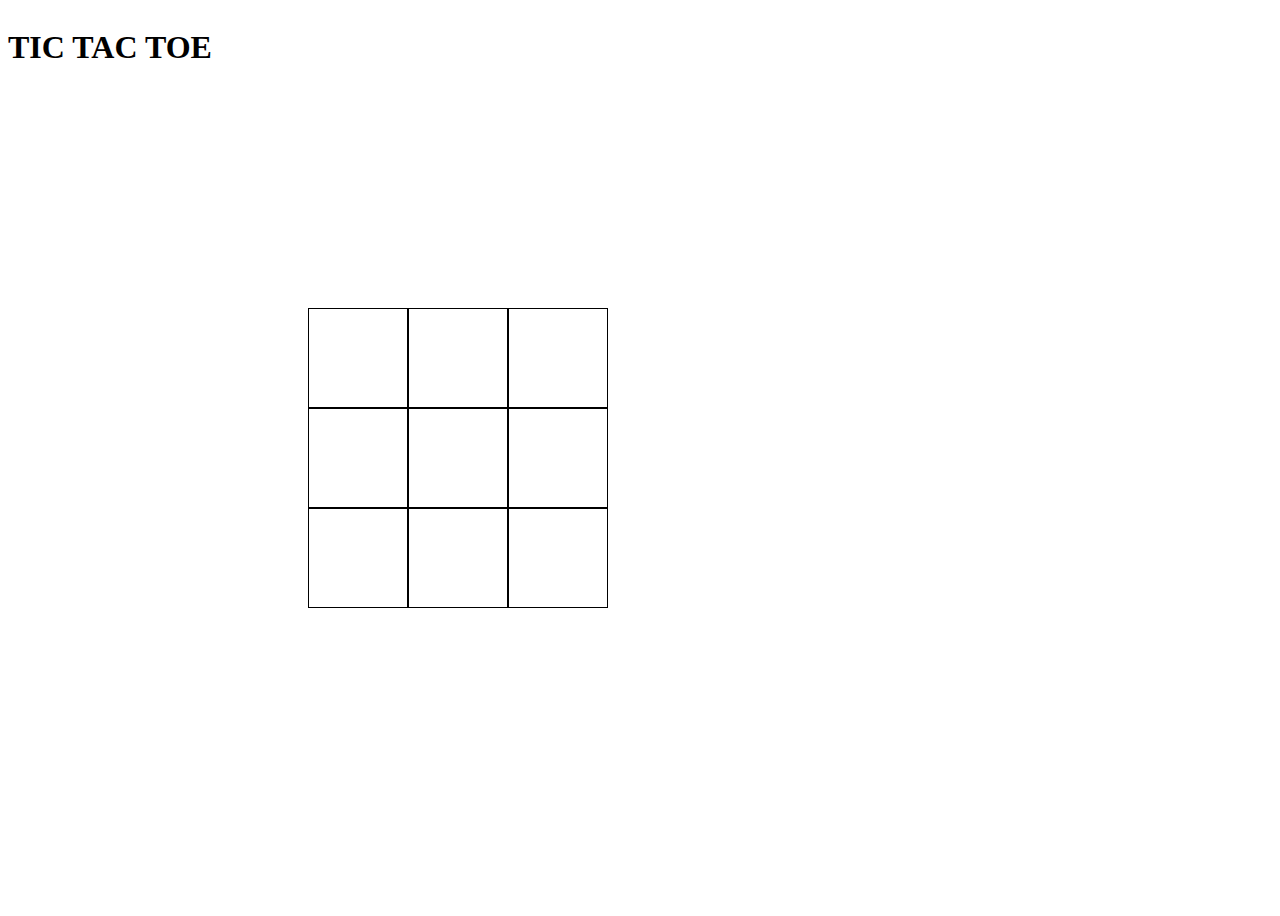
==== index.html @ 90bf2961 "can alternate between 0 and X when i click now" ====
<!DOCTYPE html>
<html lang="en">
<head>
    <meta charset="UTF-8">
    <meta http-equiv="X-UA-Compatible" content="IE=edge">
    <meta name="viewport" content="width=device-width, initial-scale=1.0">
    <title>Document</title>
    <link rel="stylesheet" href="./tic-tac-toe.css">
</head>
<body>
    <header>
        <h1>TIC TAC TOE</h1>    
    </header>
    <main class="boxes">
        <section id="a1"></section>
        <section id="a2"></section>
        <section id="a3"></section>
        <section id="b1"></section>
        <section id="b2"></section>
        <section id="b3"></section>
        <section id="c1"></section>
        <section id="c2"></section>
        <section id="c3"></section>
    </main>
    <footer></footer>
    <script>
        var boxes = document.querySelector('.boxes')
        var box1 = document.querySelector('#a1')
        var box2 = document.querySelector('#a2')
        var box3 = document.querySelector('#a3')
        var box4 = document.querySelector('#b1')
        var box5 = document.querySelector('#b2')
        var box6 = document.querySelector('#b3')
        var box7 = document.querySelector('#c1')
        var box8 = document.querySelector('#c2')
        var box9 = document.querySelector('#c3')
        var clickNumber = 1
        boxes.addEventListener('click',function(event) {
            var displayX = 'X'
            var display0 = '0'
            clickNumber = clickNumber+1
            var listitem = event.target
                if(clickNumber % 2 === 0) {
                    listitem.textContent = displayX
                }
                else {
                    listitem.textContent = display0
                } 
        })
    </script>
</body>
</html>
---- tic-tac-toe.css ----
* {
    border:1px black;
}
body {
    display:grid;
    grid-template-columns: 300px 300px 300px;
    grid-template-rows: 300px 300px 300px;
}
main {
    
    grid-column: 2;
    grid-row: 2;
    display : grid;
    grid-template-columns: 1fr 1fr 1fr;
    grid-template-rows: 1fr 1fr 1fr;
}
section {
    border: 1px solid black;
}
header {
    align-items: center;
}
.red {
    background-color: red;
}
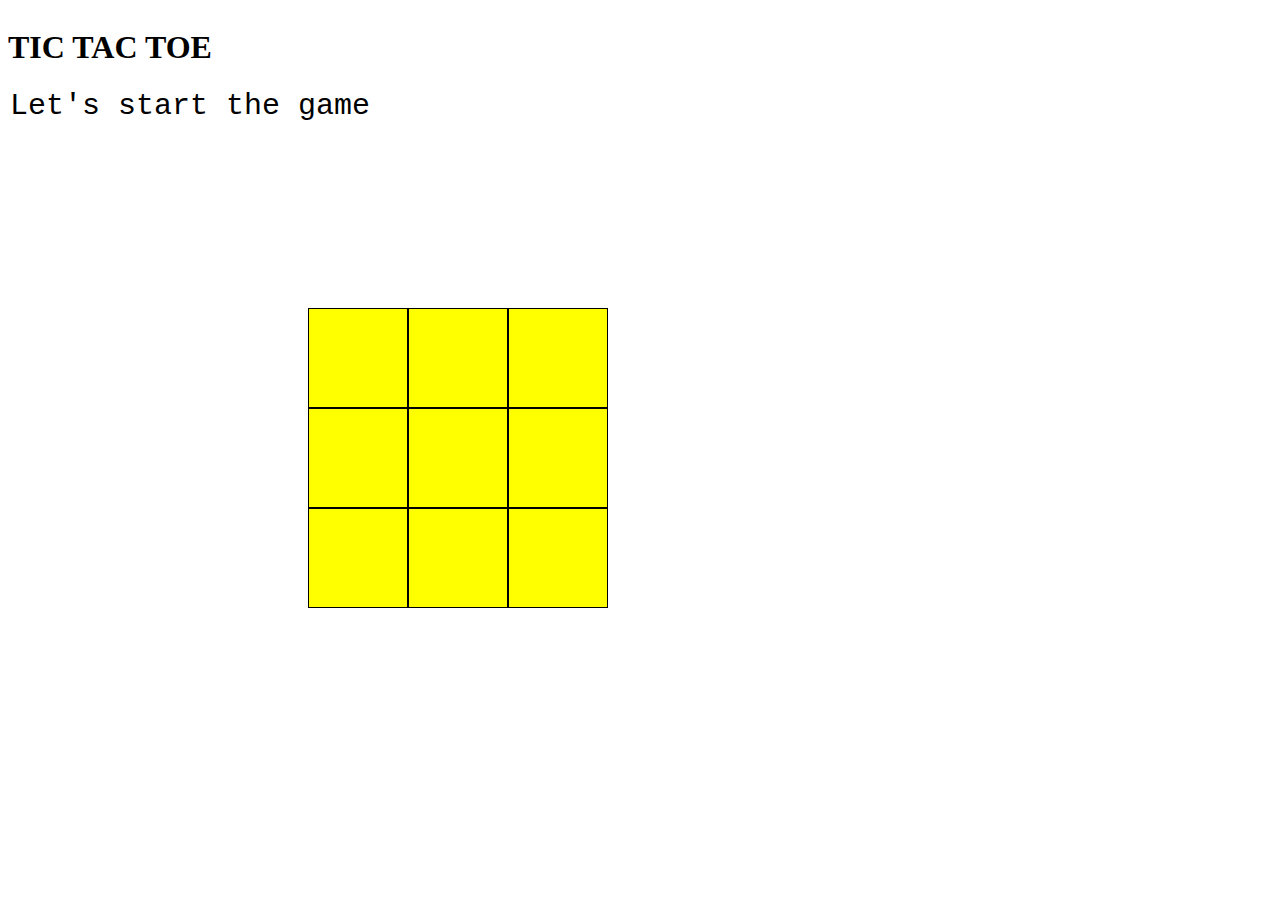
==== commit a74bb6d1: "alternate betwwn user x and 0" ====
--- a/index.html
+++ b/index.html
@@ -9,22 +9,30 @@
 </head>
 <body>
     <header>
-        <h1>TIC TAC TOE</h1>    
+        <h1>TIC TAC TOE</h1>   
+        <input id="player" type="text"> 
     </header>
-    <main class="boxes">
-        <section id="a1"></section>
-        <section id="a2"></section>
-        <section id="a3"></section>
-        <section id="b1"></section>
-        <section id="b2"></section>
-        <section id="b3"></section>
-        <section id="c1"></section>
-        <section id="c2"></section>
-        <section id="c3"></section>
+    <footer>
+       
+    </footer>
+    <main class="boxee" id="boxid">
+        
+        <section class="boxes" id="a1"></section>
+        <section class="boxes" id="a2"></section>
+        <section class="boxes" id="a3"></section>
+        <section class="boxes" id="b1"></section>
+        <section class="boxes" id="b2"></section>
+        <section class="boxes" id="b3"></section>
+        <section class="boxes" id="c1"></section>
+        <section class="boxes" id="c2"></section>
+        <section class="boxes" id="c3"></section>
     </main>
-    <footer></footer>
+    
     <script>
-        var boxes = document.querySelector('.boxes')
+        var boxes =document.querySelectorAll('.boxes')
+        var boxid = document.getElementById('boxid')
+        var player =document.querySelector('#player')
+        var boxee = document.querySelector('.boxee')
         var box1 = document.querySelector('#a1')
         var box2 = document.querySelector('#a2')
         var box3 = document.querySelector('#a3')
@@ -35,18 +43,48 @@
         var box8 = document.querySelector('#c2')
         var box9 = document.querySelector('#c3')
         var clickNumber = 1
-        boxes.addEventListener('click',function(event) {
-            var displayX = 'X'
-            var display0 = '0'
+        var displayX = 'X'
+        var display0 = '0'
+        player.value ="Let's start the game"
+        boxee.addEventListener('click',function(event) {
             clickNumber = clickNumber+1
-            var listitem = event.target
-                if(clickNumber % 2 === 0) {
-                    listitem.textContent = displayX
-                }
-                else {
-                    listitem.textContent = display0
+            var boxValue = event.target
+            if(clickNumber % 2 === 0) {
+                    boxValue.textContent = displayX
+                    player.value='player2 s turn'
+                    winner()
+                    
                 } 
+                else if (clickNumber % 2 ===1){
+                    boxValue.textContent = display0
+                    player.value='player1 s turn'
+                    winner()
+
+                }    
+                
         })
+    
+        function winner() {
+           if(box1&box2&box3 ===displayX || box4&box5&box6===displayX|| box7&box8&box9===displayX || box1&box4&box7 === displayX|| box2&box5&box8 === displayX || box3&box3&box6&box9 === displayX || box1&box5&box9 === displayX || box3&box5&box7 === displayX ) {
+
+            player.value ='player 1 won'
+           }
+           else if(box1&box2&box3 ===display0 || box4&box5&box6===display0|| box7&box8&box9===display0 || box1&box4&box7 === display0|| box2&box5&box8 === display0 || box3&box3&box6&box9 === display0 || box1&box5&box9 === display0 || box3&box5&box7 === display0 ) {
+            
+            player.value ='player 2 won'
+
+           }
+            
+                             
+        }
+        
+           
+    
+                    
+                   
+        
+        
     </script>
 </body>
+
 </html>--- a/tic-tac-toe.css
+++ b/tic-tac-toe.css
@@ -1,3 +1,4 @@
+
 * {
     border:1px black;
 }
@@ -6,6 +7,7 @@
     grid-template-columns: 300px 300px 300px;
     grid-template-rows: 300px 300px 300px;
 }
+
 main {
     
     grid-column: 2;
@@ -16,10 +18,21 @@
 }
 section {
     border: 1px solid black;
+    font-size: 40px;
+    padding-left: 30px;
+    padding-top: 30px;
+    background-color: yellow;
+    
 }
 header {
     align-items: center;
+
 }
 .red {
     background-color: red;
 }
+header input {
+    font-family: 'Courier New', Courier, monospace;
+    font-size: 30px;
+
+}
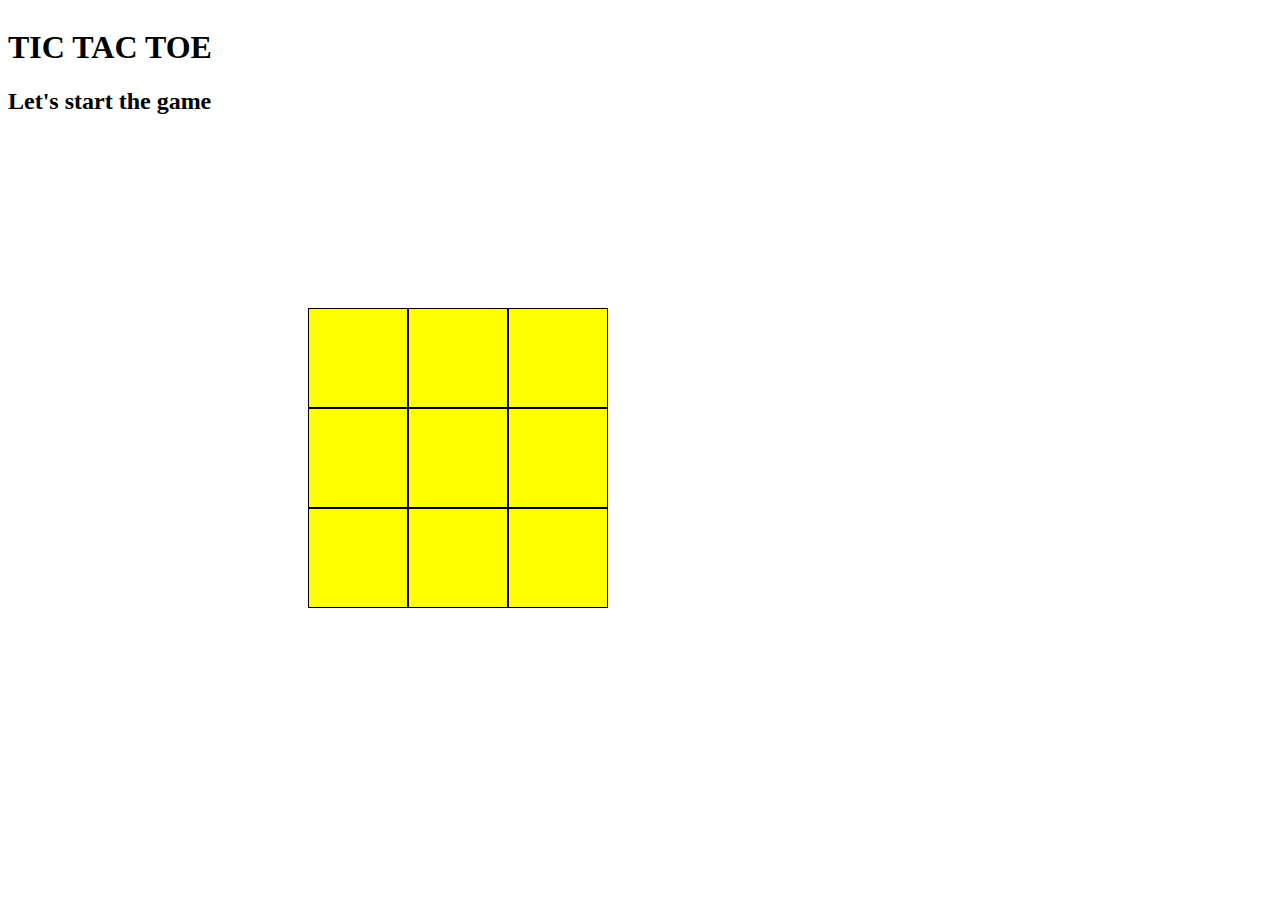
==== commit fddfe4ea: "the game is now displaying the winner" ====
--- a/index.html
+++ b/index.html
@@ -6,16 +6,18 @@
     <meta name="viewport" content="width=device-width, initial-scale=1.0">
     <title>Document</title>
     <link rel="stylesheet" href="./tic-tac-toe.css">
+   
 </head>
 <body>
     <header>
         <h1>TIC TAC TOE</h1>   
+        <h2 class="winnerdisplay"></h2>
         <input id="player" type="text"> 
     </header>
     <footer>
        
     </footer>
-    <main class="boxee" id="boxid">
+    <main class="container" id="boxid">
         
         <section class="boxes" id="a1"></section>
         <section class="boxes" id="a2"></section>
@@ -27,64 +29,82 @@
         <section class="boxes" id="c2"></section>
         <section class="boxes" id="c3"></section>
     </main>
+<script>
+    var boxes =document.querySelectorAll('.boxes')
+    var boxid = document.querySelector('boxid')
+    var player =document.querySelector('#player')
+    var container = document.querySelector('.container')
+    var display = document.querySelector('.winnerdisplay')
+
     
-    <script>
-        var boxes =document.querySelectorAll('.boxes')
-        var boxid = document.getElementById('boxid')
-        var player =document.querySelector('#player')
-        var boxee = document.querySelector('.boxee')
-        var box1 = document.querySelector('#a1')
-        var box2 = document.querySelector('#a2')
-        var box3 = document.querySelector('#a3')
-        var box4 = document.querySelector('#b1')
-        var box5 = document.querySelector('#b2')
-        var box6 = document.querySelector('#b3')
-        var box7 = document.querySelector('#c1')
-        var box8 = document.querySelector('#c2')
-        var box9 = document.querySelector('#c3')
-        var clickNumber = 1
-        var displayX = 'X'
-        var display0 = '0'
-        player.value ="Let's start the game"
-        boxee.addEventListener('click',function(event) {
-            clickNumber = clickNumber+1
-            var boxValue = event.target
-            if(clickNumber % 2 === 0) {
-                    boxValue.textContent = displayX
-                    player.value='player2 s turn'
-                    winner()
-                    
-                } 
-                else if (clickNumber % 2 ===1){
-                    boxValue.textContent = display0
-                    player.value='player1 s turn'
-                    winner()
+   
+    var clickNumber = 1
+    var displayX = 'X'
+    var display0 = '0'
+    display.innerText ="Let's start the game"
+    container.addEventListener('click',function(event) {
+        
+    clickNumber = clickNumber+1
+    var boxValue = event.target
+    if(boxValue.innerText !== '') {
+        return
+    }
+    if(clickNumber % 2 === 0) {
+        boxValue.value= displayX
+        boxValue.textContent = displayX
+        player.value="Player2's turn"
+        
+        } 
+        else if (clickNumber % 2 ===1){
+            boxValue.value=display0
+            boxValue.textContent = display0
+           player.value="Player1's turn"
+        }  
+    winner()
+             
+})   
+function winner()
+{
+    var box1 = document.querySelector('#a1').innerText
+    var box2 = document.querySelector('#a2').innerText
+    var box3 = document.querySelector('#a3').innerText
+    var box4 = document.querySelector('#b1').innerText
+    var box5 = document.querySelector('#b2').innerText
+    var box6 = document.querySelector('#b3').innerText
+    var box7 = document.querySelector('#c1').innerText
+    var box8 = document.querySelector('#c2').innerText
+    var box9 = document.querySelector('#c3').innerText
 
-                }    
-                
-        })
-    
-        function winner() {
-           if(box1&box2&box3 ===displayX || box4&box5&box6===displayX|| box7&box8&box9===displayX || box1&box4&box7 === displayX|| box2&box5&box8 === displayX || box3&box3&box6&box9 === displayX || box1&box5&box9 === displayX || box3&box5&box7 === displayX ) {
+    if((box1 === 'X'&& box2 ==='X' && box3==='X')|| (box4 ==='X' &&box5==='X' &&box6 ==='X')|| (box7 ==='X' && box8 ==='X' && box9==='X') || (box1 ==='X' && box4 ==='X' && box7==='X')|| (box2==='X' && box5 ==='X' && box8 ==='X') || (box3 ==='X'&& box6 ==='X'&& box9==='X' ) ||( box1==='X' && box5==='X' && box9==='X') || (box3 ==='X'&& box5==='X' && box7==='X')) {
+        display.innerText ='player 1 won'
+        gameover()
+        
+        }
+        else if((box1 === '0'&& box2 ==='0' && box3==='0')|| (box4 ==='0' &&box5==='0' &&box6 ==='0')|| (box7 ==='0' && box8 ==='0' && box9==='0') || (box1 ==='0' && box4 ==='0' && box7==='0')|| (box2==='0' && box5 ==='0' && box8 ==='0') || (box3 ==='0'&& box6 ==='0'&& box9==='0' ) ||( box1==='0' && box5==='0' && box9==='0') || (box3 ==='0'&& box5==='0' && box7==='0') ) {
+            display.innerText ='player 2 won'
+            gameover()
 
-            player.value ='player 1 won'
-           }
-           else if(box1&box2&box3 ===display0 || box4&box5&box6===display0|| box7&box8&box9===display0 || box1&box4&box7 === display0|| box2&box5&box8 === display0 || box3&box3&box6&box9 === display0 || box1&box5&box9 === display0 || box3&box5&box7 === display0 ) {
+
             
-            player.value ='player 2 won'
+        }      
 
-           }
-            
-                             
-        }
+}
+function gameover()
+{
+    document.querySelector('#a1').innerText =''
+    document.querySelector('#a2').innerText=''
+    document.querySelector('#a3').innerText=''
+     document.querySelector('#b1').innerText=''
+    document.querySelector('#b2').innerText=''
+    document.querySelector('#b3').innerText=''
+    document.querySelector('#c1').innerText=''
+     document.querySelector('#c2').innerText=''
+    document.querySelector('#c3').innerText=''
+}
+
         
-           
-    
-                    
-                   
-        
-        
-    </script>
+
+</script>
 </body>
 
 </html>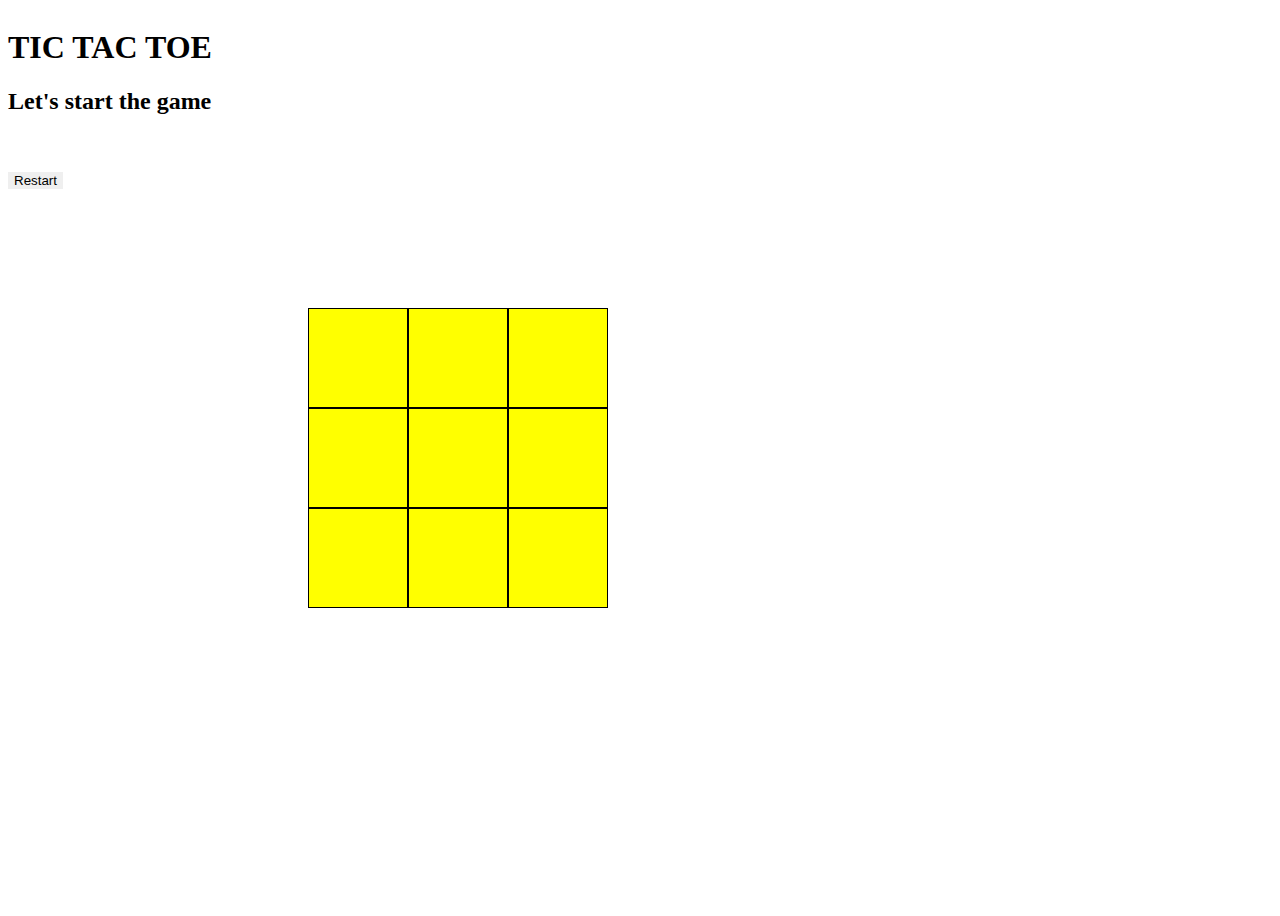
==== commit 6c7dfe18: "game completed" ====
--- a/index.html
+++ b/index.html
@@ -13,6 +13,7 @@
         <h1>TIC TAC TOE</h1>   
         <h2 class="winnerdisplay"></h2>
         <input id="player" type="text"> 
+        <button id="button">Restart</button>
     </header>
     <footer>
        
@@ -35,8 +36,12 @@
     var player =document.querySelector('#player')
     var container = document.querySelector('.container')
     var display = document.querySelector('.winnerdisplay')
+    var button =document.querySelector('#button')
 
-    
+    button.addEventListener('click',(gameover))
+    {
+       
+    }
    
     var clickNumber = 1
     var displayX = 'X'
@@ -52,15 +57,16 @@
     if(clickNumber % 2 === 0) {
         boxValue.value= displayX
         boxValue.textContent = displayX
-        player.value="Player2's turn"
+        display.innerText="Player2's turn"
         
         } 
         else if (clickNumber % 2 ===1){
             boxValue.value=display0
             boxValue.textContent = display0
-           player.value="Player1's turn"
+           display.innerText="Player1's turn"
         }  
     winner()
+    checkDraw()
              
 })   
 function winner()
@@ -77,14 +83,12 @@
 
     if((box1 === 'X'&& box2 ==='X' && box3==='X')|| (box4 ==='X' &&box5==='X' &&box6 ==='X')|| (box7 ==='X' && box8 ==='X' && box9==='X') || (box1 ==='X' && box4 ==='X' && box7==='X')|| (box2==='X' && box5 ==='X' && box8 ==='X') || (box3 ==='X'&& box6 ==='X'&& box9==='X' ) ||( box1==='X' && box5==='X' && box9==='X') || (box3 ==='X'&& box5==='X' && box7==='X')) {
         display.innerText ='player 1 won'
-        gameover()
+        
         
         }
         else if((box1 === '0'&& box2 ==='0' && box3==='0')|| (box4 ==='0' &&box5==='0' &&box6 ==='0')|| (box7 ==='0' && box8 ==='0' && box9==='0') || (box1 ==='0' && box4 ==='0' && box7==='0')|| (box2==='0' && box5 ==='0' && box8 ==='0') || (box3 ==='0'&& box6 ==='0'&& box9==='0' ) ||( box1==='0' && box5==='0' && box9==='0') || (box3 ==='0'&& box5==='0' && box7==='0') ) {
             display.innerText ='player 2 won'
-            gameover()
-
-
+            
             
         }      
 
@@ -101,9 +105,18 @@
      document.querySelector('#c2').innerText=''
     document.querySelector('#c3').innerText=''
 }
+function checkDraw() {
+    if((display.innerText !== 'player 1 won')||(display.innerText !=='player 2 won') ){
+        if((document.querySelector('#a1').innerText !=='') && (document.querySelector('#a2').innerText !=='')&& (document.querySelector('#a3').innerText !=='') &&(document.querySelector('#b1').innerText !=='') && (document.querySelector('#b2').innerText !=='')&& ( document.querySelector('#b3').innerText!=='')&& ( document.querySelector('#c1').innerText !=='') && (document.querySelector('#c2').innerText !=='') &&(document.querySelector('#c3').innerText !=='')) {
+            display.innerText ="It's a draw"
+            gameover()
 
-        
+        }
+          
 
+          }
+          
+}      
 </script>
 </body>
 
